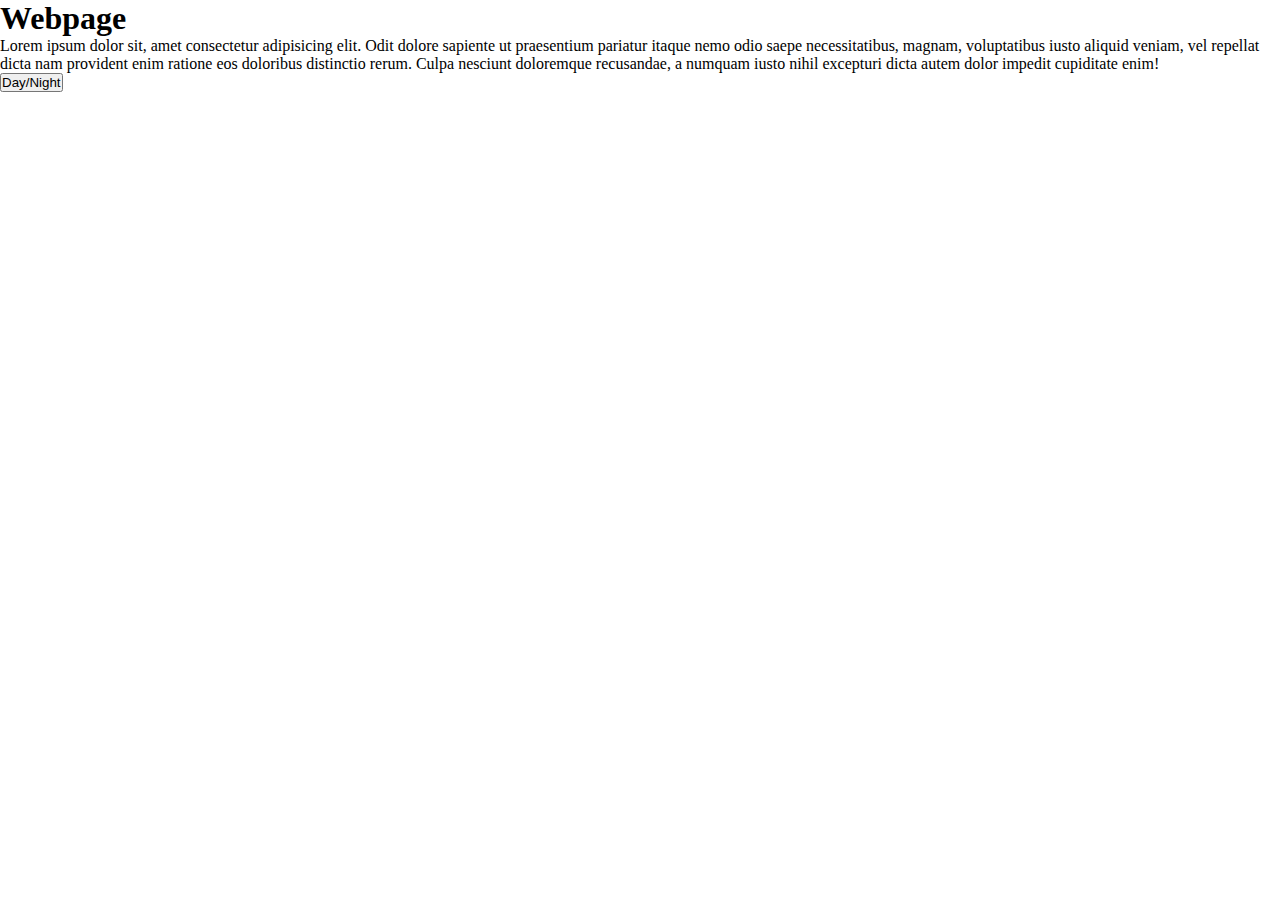
==== JSpider/Event/index.html @ 6b5539d3 "add dark mode using button" ====
<!DOCTYPE html>
<html lang="en">

<head>
    <meta charset="UTF-8">
    <meta name="viewport" content="width=device-width, initial-scale=1.0">
    <title>Document</title>
    <link rel="stylesheet" href="style.css">
</head>

<body>
    <section class="page ">
        <h1>Webpage</h1>
        <p>Lorem ipsum dolor sit, amet consectetur adipisicing elit. Odit dolore sapiente ut praesentium pariatur itaque
            nemo odio saepe necessitatibus, magnam, voluptatibus iusto aliquid veniam, vel repellat dicta nam provident
            enim
            ratione eos doloribus distinctio rerum. Culpa nesciunt doloremque recusandae, a numquam iusto nihil
            excepturi
            dicta autem dolor impedit cupiditate enim!</p>
        <button onclick="switchMode()">Day/Night</button>
    </section>

    
    <script src="script.js"></script>
</body>

</html>
---- JSpider/Event/style.css ----
* {
  box-sizing: border-box;
  margin: 0;
  padding: 0;
}

body {
  width: 100vw;
  height: 100vh;
}
.page {
  width: 100%;
  height: 100%;
  background-color: #fff;
  color: black;
}
.page.dark {
  background-color: black;
  color: white;
}
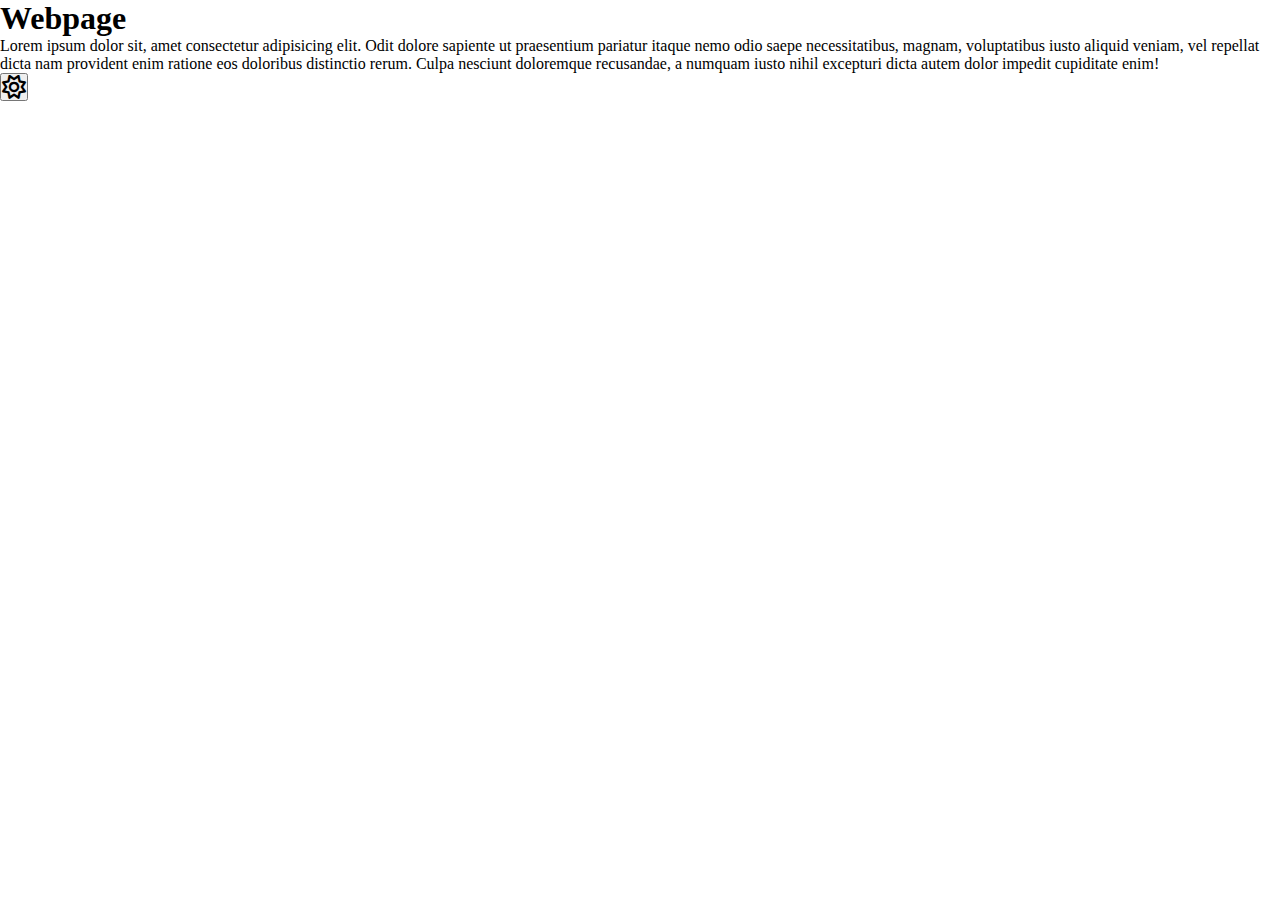
==== commit fa6e357d: "dark mode using button" ====
--- a/JSpider/Event/index.html
+++ b/JSpider/Event/index.html
@@ -6,6 +6,7 @@
     <meta name="viewport" content="width=device-width, initial-scale=1.0">
     <title>Document</title>
     <link rel="stylesheet" href="style.css">
+    <link rel="stylesheet" href="https://cdnjs.cloudflare.com/ajax/libs/font-awesome/6.6.0/css/all.min.css" />
 </head>
 
 <body>
@@ -17,10 +18,15 @@
             ratione eos doloribus distinctio rerum. Culpa nesciunt doloremque recusandae, a numquam iusto nihil
             excepturi
             dicta autem dolor impedit cupiditate enim!</p>
-        <button onclick="switchMode()">Day/Night</button>
+        <button onclick="switchMode()">
+            <!-- Day/Night -->
+            <i class="fa-regular fa-sun"></i>
+            <i class="fa-solid fa-moon hide"></i>
+        </button>
+     
     </section>
 
-    
+
     <script src="script.js"></script>
 </body>
 
--- a/JSpider/Event/style.css
+++ b/JSpider/Event/style.css
@@ -18,3 +18,11 @@
   background-color: black;
   color: white;
 }
+
+
+button>i{
+  font-size: x-large;
+}
+button .hide{
+  display: none;
+}